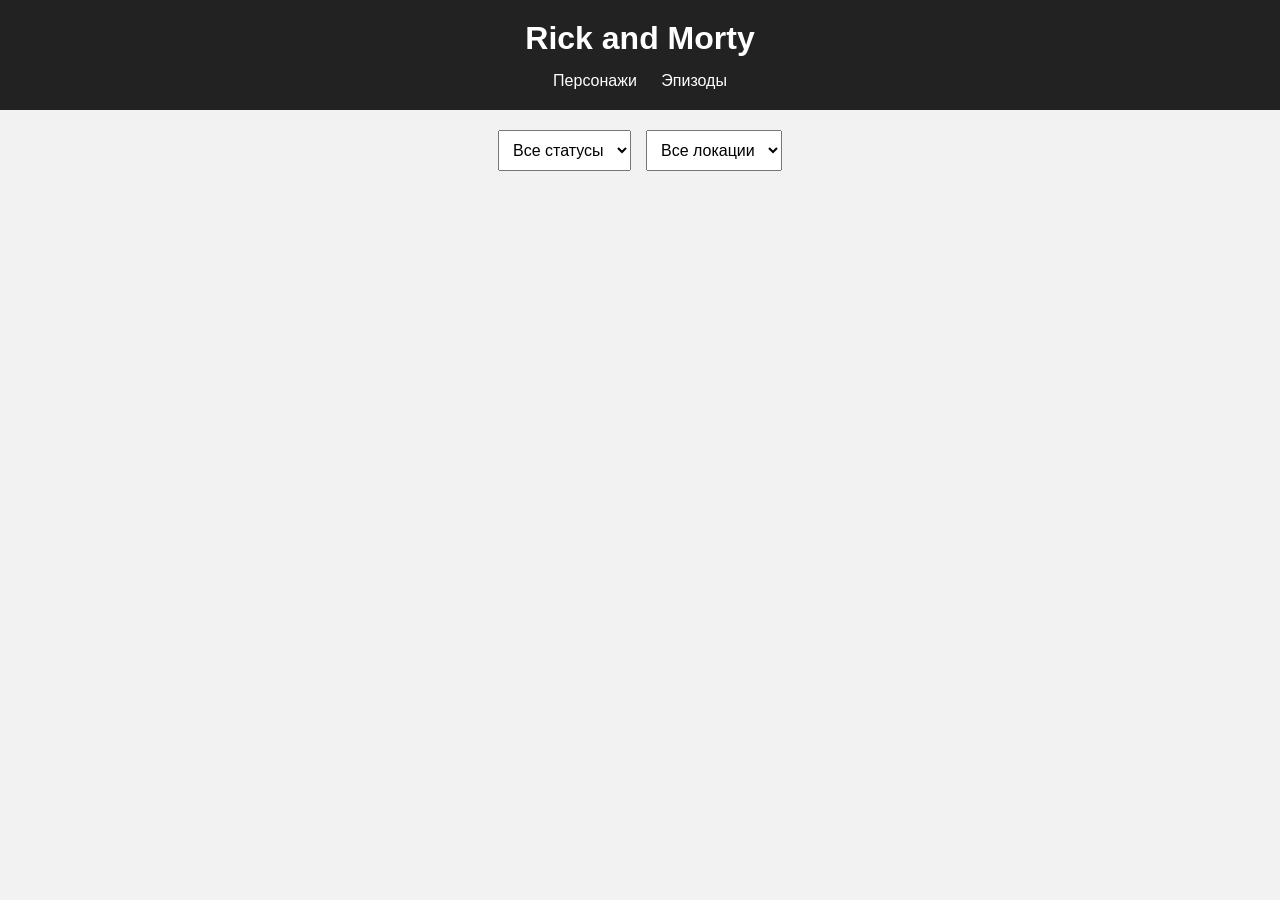
==== index.html @ 2974c819 "first commit" ====
<!DOCTYPE html>
<html lang="ru">
<head>
    <meta charset="UTF-8">
    <title>Rick and Morty</title>
    <link rel="stylesheet" href="style.css">
</head>
<body>

    
    <header>
        <h1>Rick and Morty</h1>
        <nav>
            <a href="index.html">Персонажи</a>
            <a href="episodes.html">Эпизоды</a>
        </nav>
    </header>

    
    <section class="filters">
        <select id="filter-status">
            <option value="">Все статусы</option>
            <option value="alive">Живой</option>
            <option value="dead">Мёртвый</option>
            <option value="unknown">Неизвестно</option>
        </select>

        <select id="filter-location">
            <option value="">Все локации</option>
        </select>
    </section>

    <main id="cards" class="cards">
    </main>

    <script src="app.js"></script>
</body>
</html>
---- style.css ----
* {
    box-sizing: border-box;
}

body {
    margin: 0;
    font-family: Arial, sans-serif;
    background: #f2f2f2;
    color: #222;
}



header {
    background: #222;
    color: white;
    padding: 20px;
    text-align: center;
}

header h1 {
    margin: 0 0 15px;
}

nav a {
    color: white;
    text-decoration: none;
    margin: 0 10px;
}

nav a:hover {
    text-decoration: underline;
}



.filters {
    display: flex;
    justify-content: center;
    gap: 15px;
    padding: 20px;
}

.filters select {
    padding: 10px;
    font-size: 16px;
}



.cards {
    display: grid;
    grid-template-columns: repeat(auto-fill, minmax(220px, 1fr));
    gap: 20px;
    padding: 20px;
    max-width: 1200px;
    margin: 0 auto;
}

.card {
    background: white;
    border-radius: 10px;
    overflow: hidden;
    cursor: pointer;
    box-shadow: 0 2px 8px rgba(0, 0, 0, 0.15);
    transition: transform 0.2s;
}

.card:hover {
    transform: translateY(-5px);
}

.card img {
    width: 100%;
    display: block;
}

.card-info {
    padding: 15px;
}

.card-info h3 {
    margin-top: 0;
}

.card-info p {
    margin: 5px 0;
}



.load-more {
    grid-column: 1 / -1;
    justify-self: center;

    padding: 12px 25px;
    border: none;
    border-radius: 8px;

    background: #222;
    color: white;

    font-size: 16px;
    cursor: pointer;

    transition: background 0.2s, transform 0.2s;
}

.load-more:hover {
    background: #444;
    transform: translateY(-2px);
}



#character {
    max-width: 800px;
    margin: 30px auto;
    padding: 20px;
    background: white;
    border-radius: 10px;
}

#character img {
    width: 300px;
    max-width: 100%;
    display: block;
    margin: 0 auto 20px;
    border-radius: 10px;
}



#episodes {
    max-width: 1000px;
    margin: 30px auto;
    padding: 20px;
}

.episode {
    background: white;
    padding: 20px;
    margin-bottom: 15px;
    border-radius: 10px;
    cursor: pointer;

    box-shadow: 0 2px 8px rgba(0, 0, 0, 0.1);

    transition: transform 0.2s;
}

.episode:hover {
    transform: translateY(-3px);
}



#episode {
    max-width: 1200px;
    margin: 30px auto;
    padding: 20px;
}



#locations {
    background: white;
    padding: 15px;
    border-radius: 10px;
    margin-bottom: 30px;
}

#locations p {
    margin: 8px 0;
}

#character h2 {
    text-align: center;
    font-size: 30px;
    margin-bottom: 25px;
}

#character p {
    font-size: 17px;
    margin: 10px 0;
}

#character-episodes {
    margin-top: 20px;
}

#character-episodes p {
    background: #f2f2f2;
    padding: 10px;
    border-radius: 6px;
}

#character-episodes a {
    color: #222;
    text-decoration: none;
}

#character-episodes a:hover {
    text-decoration: underline;
}

.episode-info {
    background: white;
    padding: 25px;
    border-radius: 10px;
    margin-bottom: 30px;
}

.episode-info h2 {
    margin-top: 0;
    font-size: 30px;
}

#episode > h3 {
    margin-top: 30px;
    margin-bottom: 15px;
}

#episode #characters {
    padding: 0;
}

#episode #locations {
    margin-top: 15px;
}
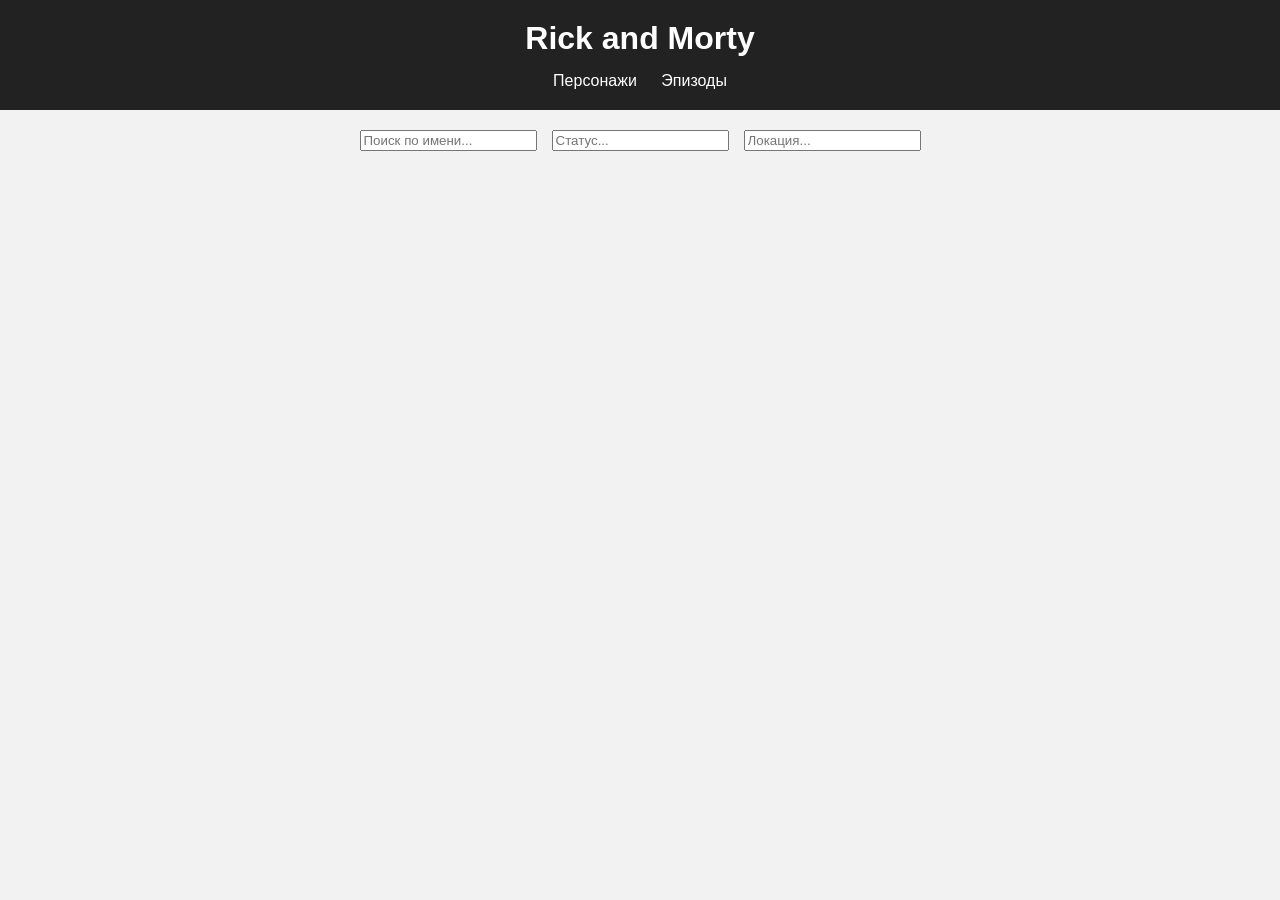
==== commit 0b7420ce: "Update Rick and Morty project" ====
--- a/index.html
+++ b/index.html
@@ -17,17 +17,20 @@
     </header>
 
     
-    <section class="filters">
-        <select id="filter-status">
-            <option value="">Все статусы</option>
-            <option value="alive">Живой</option>
-            <option value="dead">Мёртвый</option>
-            <option value="unknown">Неизвестно</option>
-        </select>
+        <section class="filters">
+        <input type="text" id="search" placeholder="Поиск по имени..." list="names-list">
+        <datalist id="names-list"></datalist>
+        
+        <input type="text" id="filter-status" placeholder="Статус..." list="status-list">
+        <datalist id="status-list">
+            <option value="Alive">
+            <option value="Dead">
+            <option value="unknown">
+        </datalist>
 
-        <select id="filter-location">
-            <option value="">Все локации</option>
-        </select>
+        <input type="text" id="filter-location" placeholder="Локация..." list="location-list">
+        <datalist id="location-list">
+        </datalist>
     </section>
 
     <main id="cards" class="cards">
--- a/style.css
+++ b/style.css
@@ -50,10 +50,10 @@
 
 .cards {
     display: grid;
-    grid-template-columns: repeat(auto-fill, minmax(220px, 1fr));
+    grid-template-columns: repeat(5, 1fr);
     gap: 20px;
     padding: 20px;
-    max-width: 1200px;
+    max-width: 1300px;
     margin: 0 auto;
 }
 
@@ -227,4 +227,35 @@
 
 #episode #locations {
     margin-top: 15px;
+}
+
+.pagination {
+    grid-column: 1 / -1;
+    display: flex;
+    justify-content: center;
+    align-items: center;
+    gap: 6px;
+    padding: 16px 0;
+    flex-wrap: wrap;
+    max-width: 400px;
+    margin: 0 auto;
+}
+
+.pagination button {
+    padding: 6px 10px;
+    border: 1px solid #222;
+    background: white;
+    cursor: pointer;
+    border-radius: 4px;
+    font-size: 14px;
+    min-width: 32px;
+}
+
+.pagination button.active {
+    background: #222;
+    color: white;
+}
+
+.pagination span {
+    font-size: 14px;
 }
